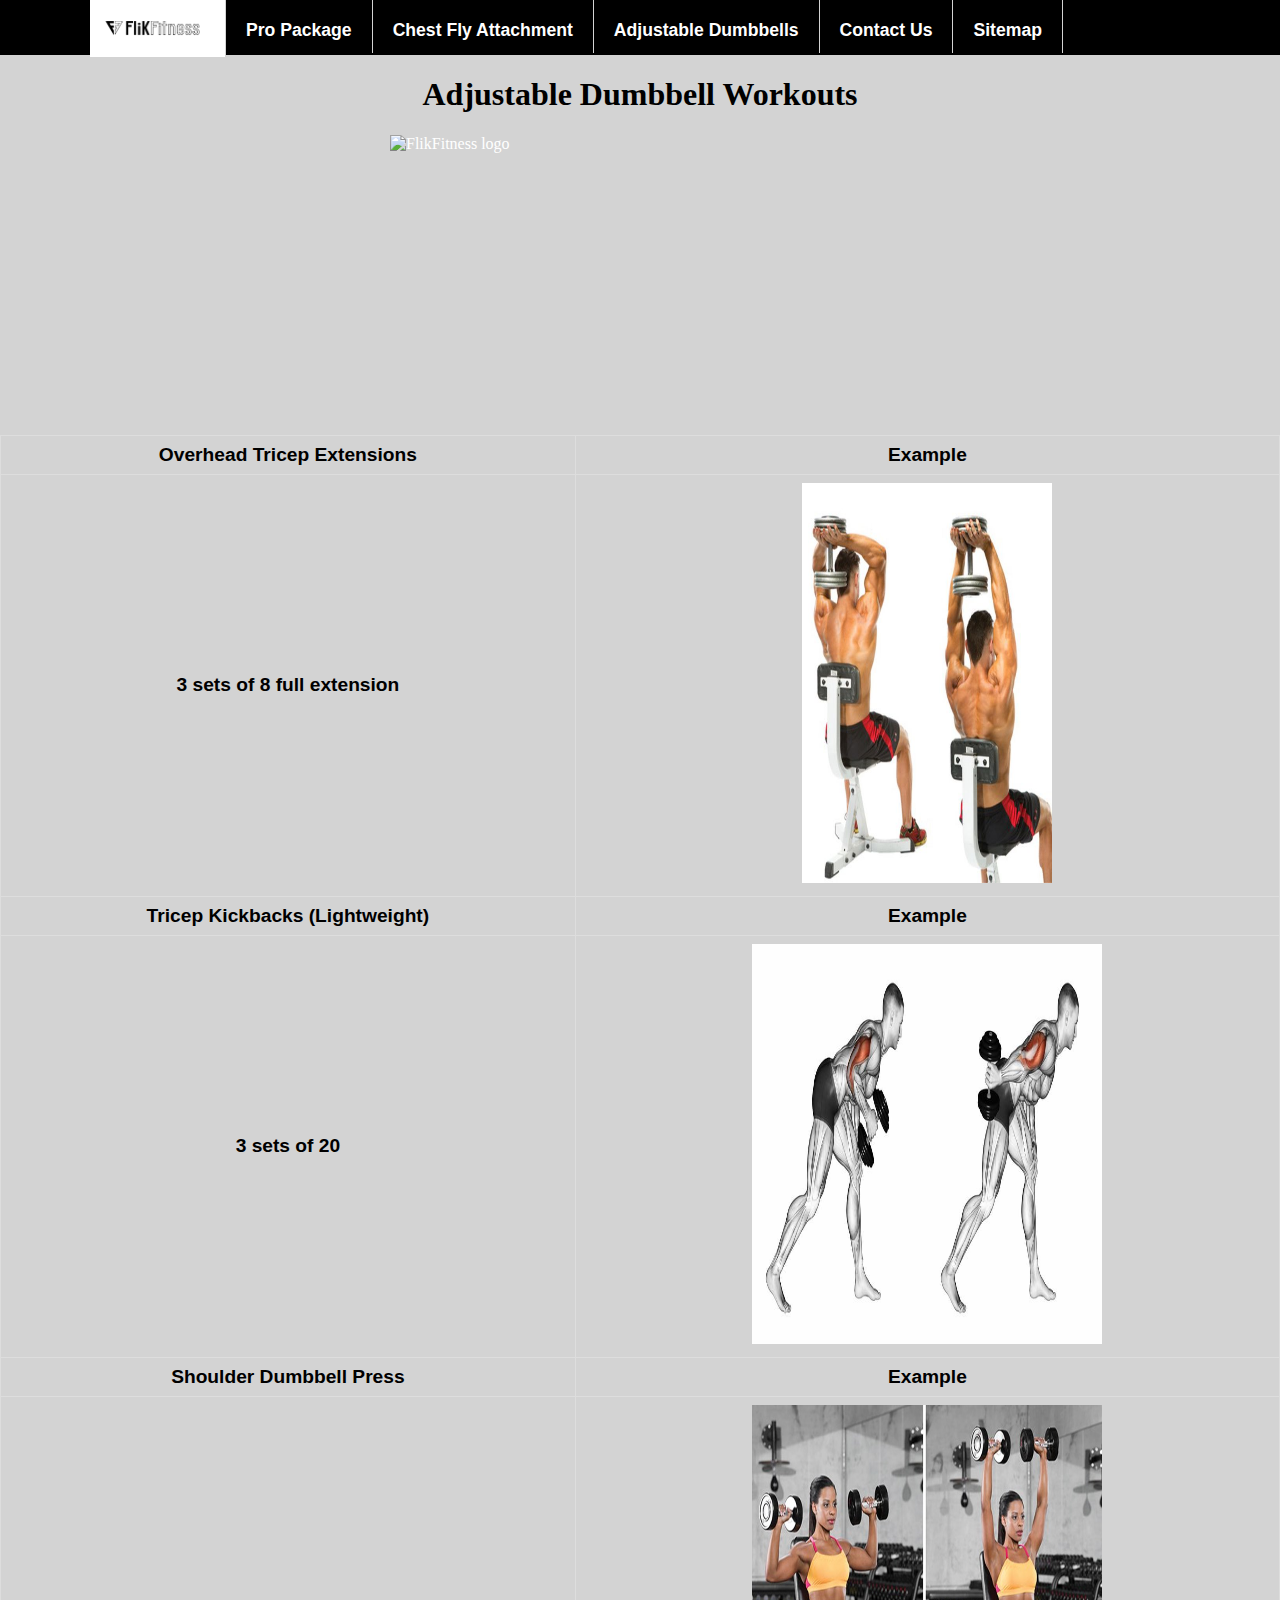
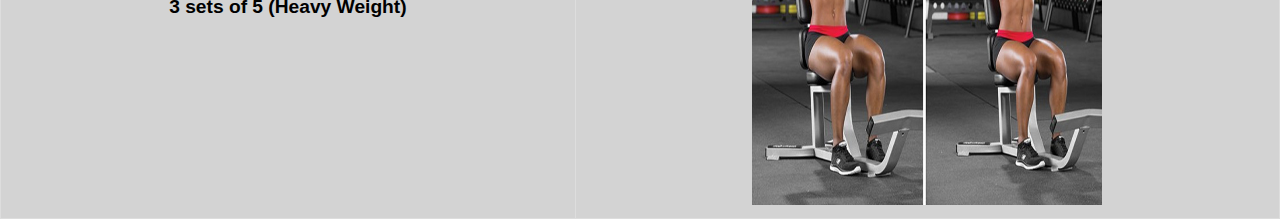
==== adjustableDumbbells.html @ 33e4a12b "version 2" ====
<!DOCTYPE html>
<html lang="en">
<head>
    <meta charset="UTF-8">
    <meta http-equiv="X-UA-Compatible" content="IE=edge">
    <meta name="viewport" content="width=device-width, initial-scale=1.0">
    <meta name="description" content="Adjustable dumbbells for your home.">
    <meta name="keywords" content="Adjustable dumbbells, strength, health, weights, affordable">
    <meta name="missionStatement" content="Building your fitness foundation">
    <title>Adjustable Dumbbells Workout Page</title>
    <link rel="shortcut icon" href="images/Just the logo symbol.jpg" type="image/x-icon">
    <link rel="stylesheet" type="text/css" href="styles/styleAll.css" />


<style>
       

#big-logo {
    align-items: center;
    padding-left: 150px;
}



h1 {
    text-align: center;
}

.adj {
    width:"300";
    height:"300";
    transition: transform .5s;
    display: block;
    margin-left: auto;
    margin-right: auto;

}

.adj:hover {
    transform: scale(1.2);

}
     
</style>

</head>

<body>

    

    <div id="container">

        <div id="topbar">

            <div class="fixedwidth">
                <div id="logo">
                    <a href="index.html"> <img src="images/transparent logo new.png" alt="FlikFitness logo" width=125; height=50/>
                    </a>
                    
                </div>


                <div id="menuItemsDiv">
                    <ul>
                        <li><a href="propackage.html">Pro Package</a></li>
                        <li><a href="chestfly.html">Chest Fly Attachment</a></li>
                        <li><a href="adjustableDumbbells.html">Adjustable Dumbbells</a></li>
                        <li><a href="https://flikfitness.com/pages/contact-us">Contact Us</a></li>
                        <li><a href="sitemap.html">Sitemap</a></li>

                    </ul>
                </div>

           
            </div>


        </div>


    </div>
<p></p>
<p></p>

<h1>Adjustable Dumbbell Workouts</h1>

    <a href="https://flikfitness.com/collections/all/products/flikfitness-adjustable-dumbells.html"> <img class="adj"  src="images/adjustable dumbbell gif.gif" alt="FlikFitness logo" width=500; height=300/>
    </a>

    <table> 
        <tr> 
            <th>Overhead Tricep Extensions</th>
            <th>Example</th>
        </tr>
        <tr>
            <th>
                3 sets of 8 full extension
            </th>
            <th><img src="images/tricep overhead.jpg.crdownload" alt="overhead tricep extension picture" width=250; height=400/>
            </th>
        </tr>
        <tr>
            <th>
               Tricep Kickbacks (Lightweight)
            </th>
            <th>Example</th>
        </tr>
        <tr>
            <th>
                3 sets of 20 
            </th>
            <th><img src="images/tricep kickbacks.jpg" alt="tricep kickbacks picture" width=350; height=400/></th>
        </tr>
        <tr>
            <th>
               Shoulder Dumbbell Press
            </th>
            <th>Example</th>
        </tr>
        <tr>
            <th>
                3 sets of 5 (Heavy Weight)
            </th>
            <th><img src="images/shoulder press.jpg" alt="shoulder press picture" width=350; height=400/></th>
        </tr>
    </table>
    
</body>
</html>
---- styles/styleAll.css ----
body {
    background-color: lightgrey;
    margin: 0; 
}

#topbar {
    background-color: black;
    width: 100%;
    height: 55px;
}
.fixedwidth {
width: 1100px;
margin:0 auto;
}

#logo {
float: left;
padding-right: 10px;
padding-top: 3px;
border-right: 1px solid lightgrey;
background-color: white;
}

#signIn {
border-right: 1px solid lightgrey;
padding-right: 20px;
float: left;
}

#signIn img {
position: relative;
top:3px;
}

#menuItemsDiv {
float:left;
color: white;
}

#menuItemsDiv ul {
margin: 0;
padding: 0;
}
#menuItemsDiv li {
list-style: none;
border-right: 1px solid lightgrey;
font-size: 1.1em;
height:100%;
font-weight: bold;
font-family: Arial, Helvetica, sans-serif;
padding: 20px 20px 12px 20px;
float: left;

}



a {
color: white;
text-decoration: none;
}
a:hover {
text-decoration: underline black;
color: grey;

}

table {
    font-family: arial, sans-serif;
    border-collapse: collapse;
    width: 100%;
  }
  
td, th {
    border: 1px solid #dddddd;
    text-align: center;
    padding: 8px;
    font-size: larger;
  }
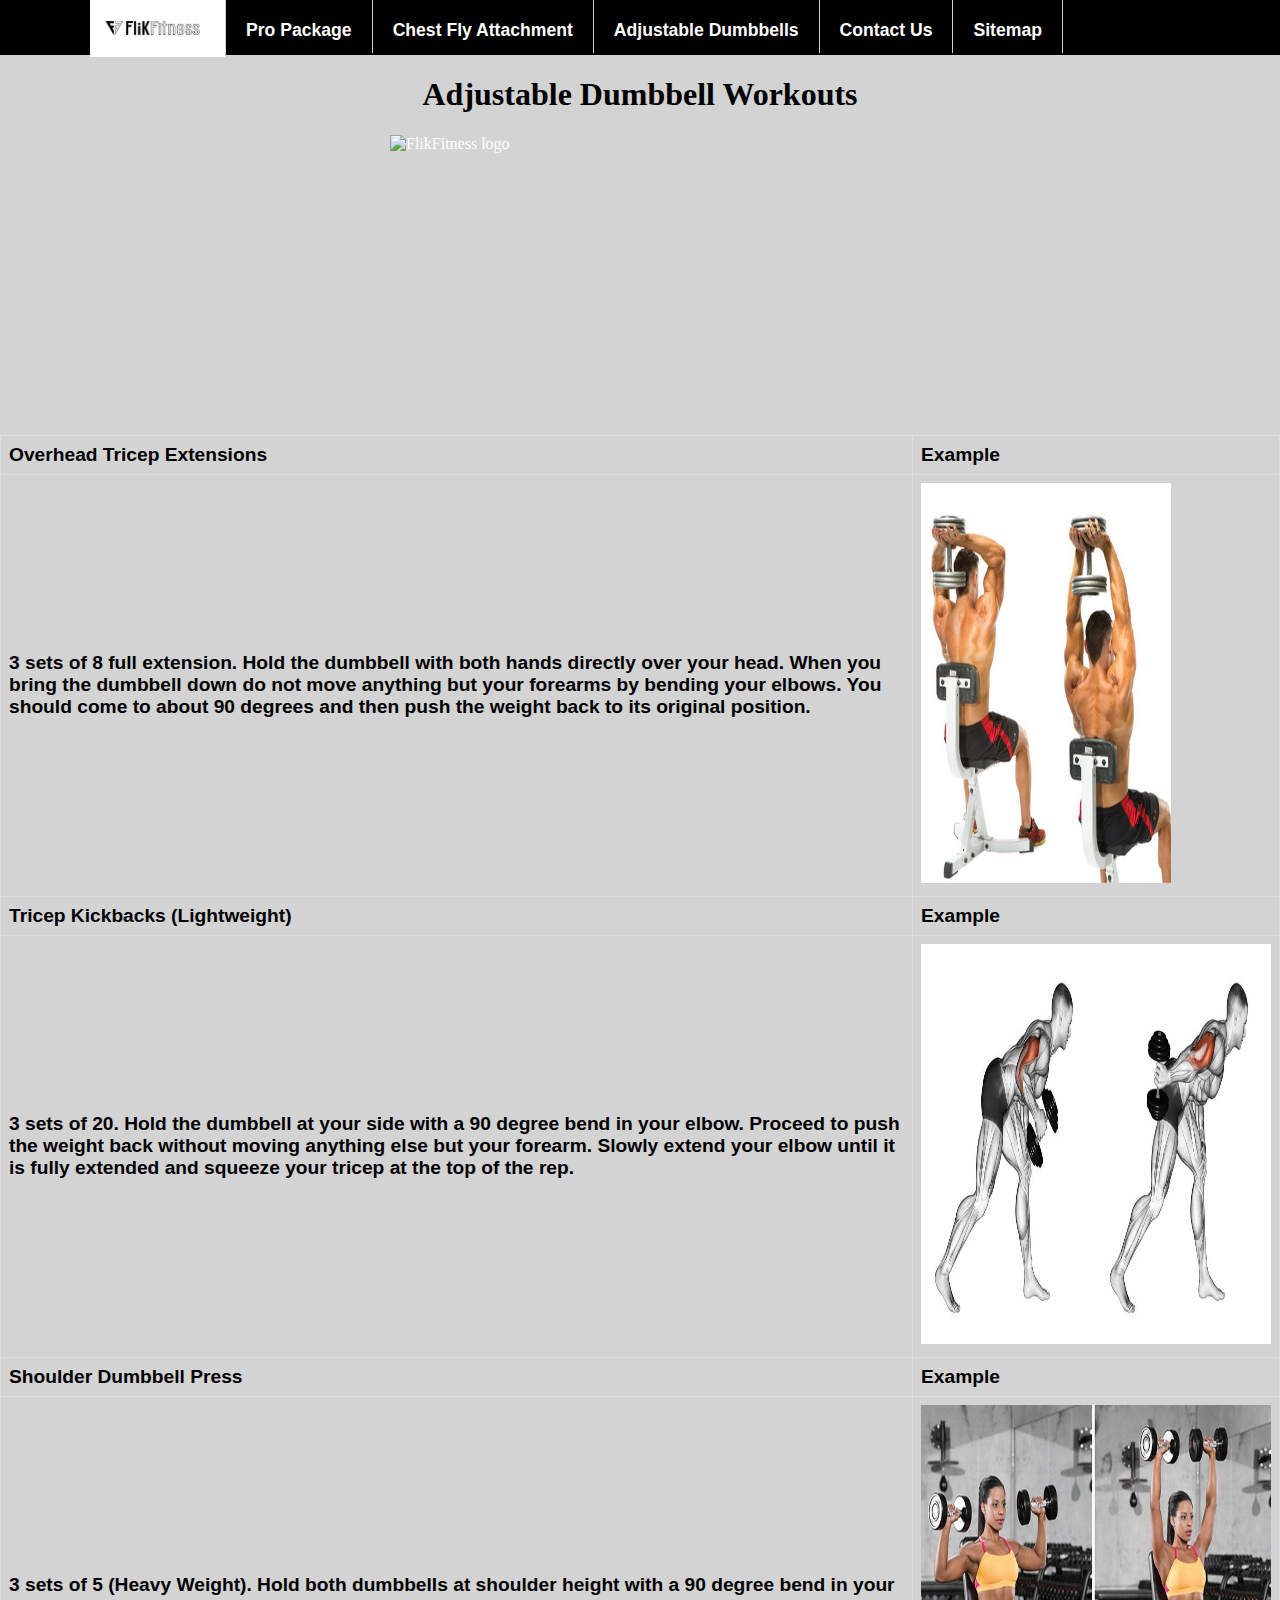
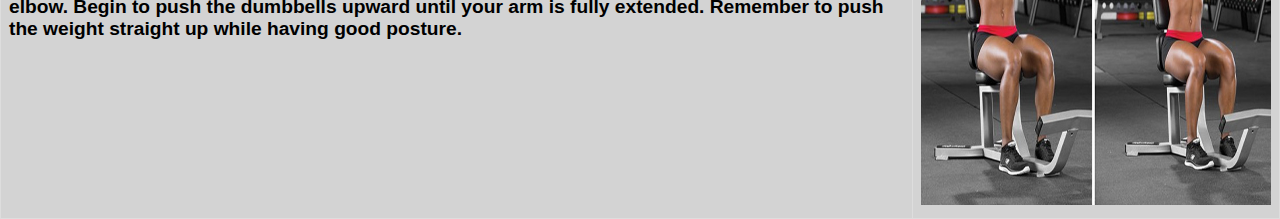
==== commit fd664cc4: "final project update" ====
--- a/adjustableDumbbells.html
+++ b/adjustableDumbbells.html
@@ -95,7 +95,7 @@
         </tr>
         <tr>
             <th>
-                3 sets of 8 full extension
+                3 sets of 8 full extension. Hold the dumbbell with both hands directly over your head. When you bring the dumbbell down do not move anything but your forearms by bending your elbows. You should come to about 90 degrees and then push the weight back to its original position. 
             </th>
             <th><img src="images/tricep overhead.jpg.crdownload" alt="overhead tricep extension picture" width=250; height=400/>
             </th>
@@ -108,7 +108,7 @@
         </tr>
         <tr>
             <th>
-                3 sets of 20 
+                3 sets of 20. Hold the dumbbell at your side with a 90 degree bend in your elbow. Proceed to push the weight back without moving anything else but your forearm. Slowly extend your elbow until it is fully extended and squeeze your tricep at the top of the rep. 
             </th>
             <th><img src="images/tricep kickbacks.jpg" alt="tricep kickbacks picture" width=350; height=400/></th>
         </tr>
@@ -120,7 +120,7 @@
         </tr>
         <tr>
             <th>
-                3 sets of 5 (Heavy Weight)
+                3 sets of 5 (Heavy Weight). Hold both dumbbells at shoulder height with a 90 degree bend in your elbow. Begin to push the dumbbells upward until your arm is fully extended. Remember to push the weight straight up while having good posture. 
             </th>
             <th><img src="images/shoulder press.jpg" alt="shoulder press picture" width=350; height=400/></th>
         </tr>
--- a/styles/styleAll.css
+++ b/styles/styleAll.css
@@ -71,9 +71,17 @@
     width: 100%;
   }
   
-td, th {
+td {
     border: 1px solid #dddddd;
     text-align: center;
     padding: 8px;
+    font-size: xx-large;
+    color: white;
+  }
+
+  th {
+    border: 1px solid #dddddd;
+    text-align: left;
+    padding: 8px;
     font-size: larger;
   }
